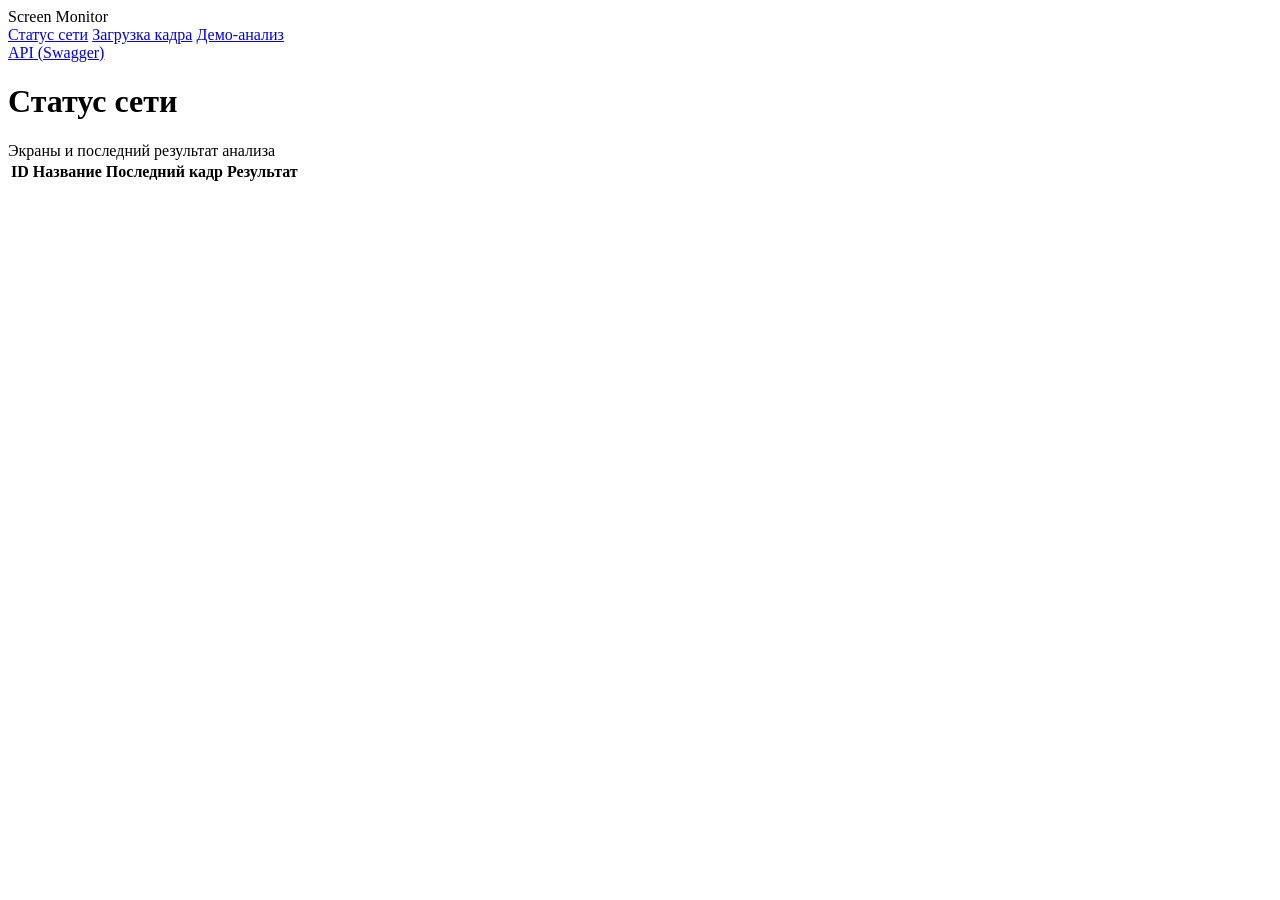
==== src/main/resources/static/index.html @ 468a6252 "Add app source, Docker; API key from APP_ROBOFLOW_API_KEY env Made-with: Cursor" ====
<!DOCTYPE html>
<!-- Страница «Статус сети»: список экранов и последний результат анализа по каждому. Точка входа приложения. -->
<html lang="ru">
<head>
  <meta charset="UTF-8">
  <meta name="viewport" content="width=device-width, initial-scale=1">
  <title>Статус сети — Screen Monitor</title>
  <link rel="stylesheet" href="/css/screen-monitor.css">
</head>
<body>
  <div class="app">
    <aside class="sidebar">
      <div class="sidebar-logo">Screen Monitor</div>
      <nav class="sidebar-nav">
        <a href="/" class="active">Статус сети</a>
        <a href="/upload.html">Загрузка кадра</a>
        <a href="/demo.html">Демо-анализ</a>
      </nav>
      <div class="sidebar-footer">
        <a href="/swagger-ui.html" target="_blank">API (Swagger)</a>
      </div>
    </aside>
    <main class="main">
      <h1 class="page-title">Статус сети</h1>
      <div class="card">
        <div class="card-header">Экраны и последний результат анализа</div>
        <div class="card-body">
          <table class="status-table" id="status-table">
            <thead>
              <tr>
                <th>ID</th>
                <th>Название</th>
                <th>Последний кадр</th>
                <th>Результат</th>
              </tr>
            </thead>
            <tbody id="status-tbody"></tbody>
          </table>
          <div id="status-empty" class="empty-state" style="display:none;">Нет зарегистрированных экранов. Добавьте экран через API (POST /api/screens) или загрузите кадр на странице «Загрузка кадра».</div>
        </div>
      </div>
    </main>
  </div>
  <script src="/js/status.js"></script>
</body>
</html>
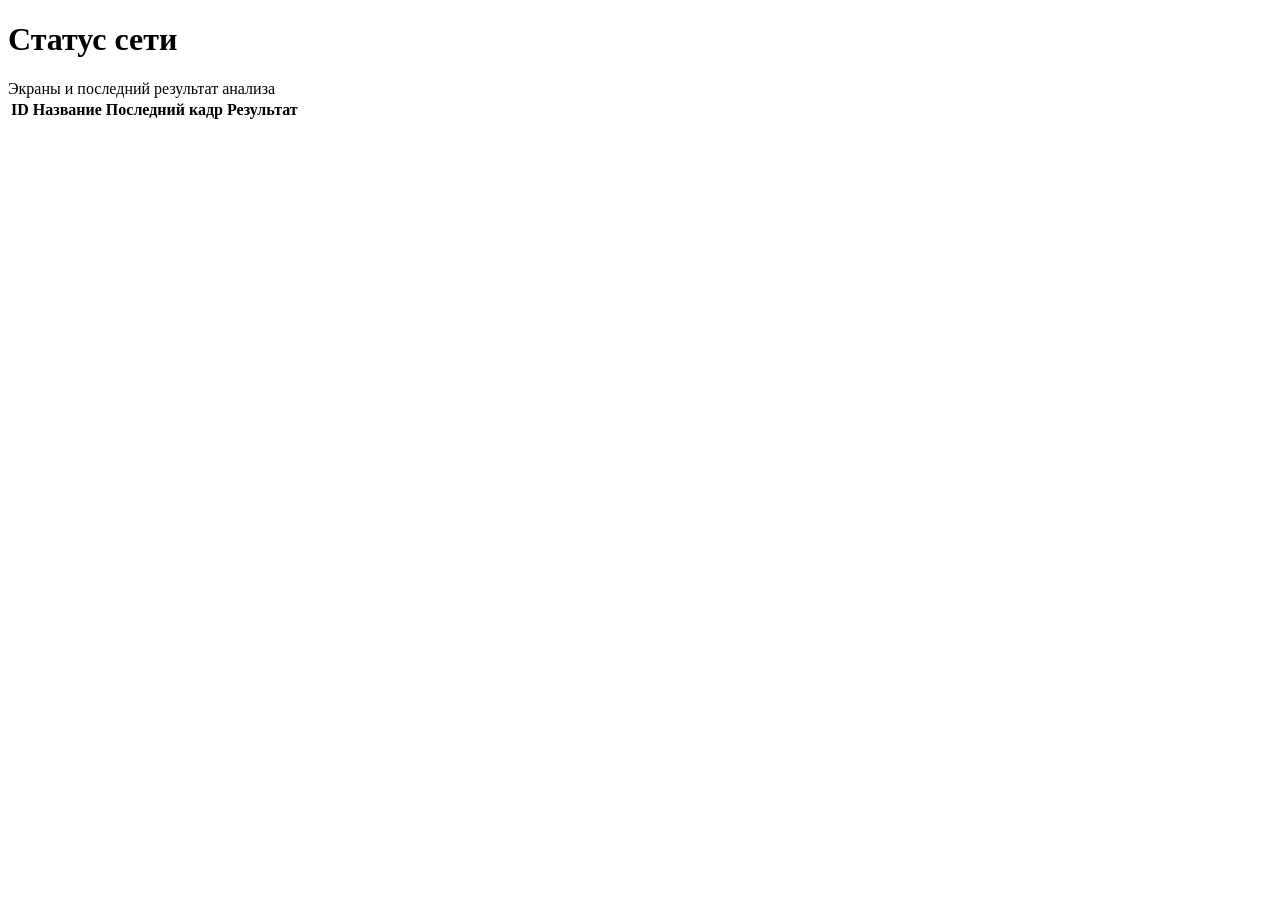
==== commit b78c70d2: "Refactored interface(en->ru) removed magic numbers" ====
--- a/src/main/resources/static/index.html
+++ b/src/main/resources/static/index.html
@@ -9,17 +9,7 @@
 </head>
 <body>
   <div class="app">
-    <aside class="sidebar">
-      <div class="sidebar-logo">Screen Monitor</div>
-      <nav class="sidebar-nav">
-        <a href="/" class="active">Статус сети</a>
-        <a href="/upload.html">Загрузка кадра</a>
-        <a href="/demo.html">Демо-анализ</a>
-      </nav>
-      <div class="sidebar-footer">
-        <a href="/swagger-ui.html" target="_blank">API (Swagger)</a>
-      </div>
-    </aside>
+    <aside class="sidebar" data-active=""></aside>
     <main class="main">
       <h1 class="page-title">Статус сети</h1>
       <div class="card">
@@ -41,6 +31,7 @@
       </div>
     </main>
   </div>
+  <script src="/js/sidebar.js"></script>
   <script src="/js/status.js"></script>
 </body>
 </html>
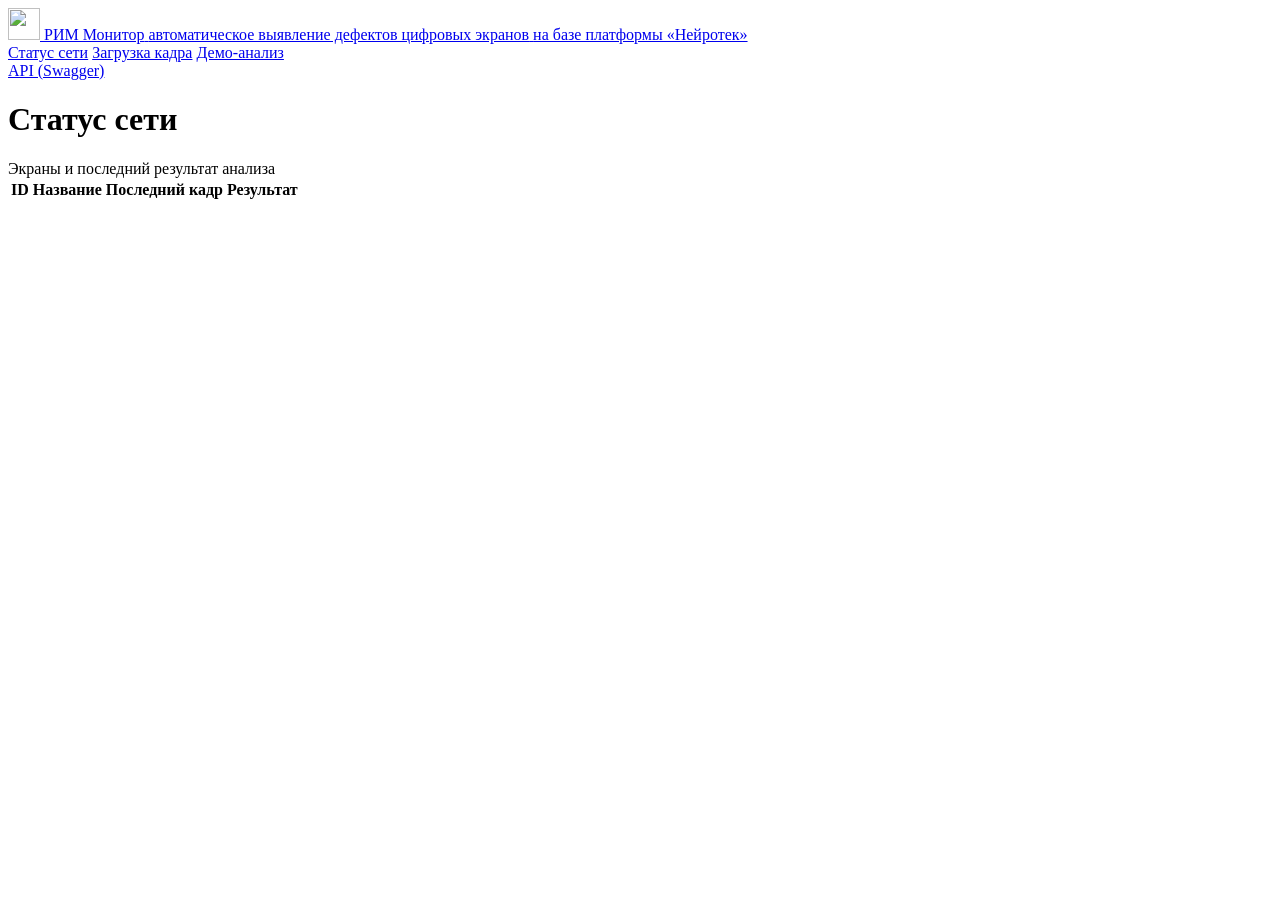
==== commit f1d54b13: "refactored front simple" ====
--- a/src/main/resources/static/index.html
+++ b/src/main/resources/static/index.html
@@ -9,7 +9,24 @@
 </head>
 <body>
   <div class="app">
-    <aside class="sidebar" data-active=""></aside>
+    <aside class="sidebar">
+      <a href="/" class="sidebar-brand" aria-label="На главную">
+        <img src="/images/logo.png" alt="" class="sidebar-brand-logo" width="32" height="32">
+        <span class="sidebar-brand-text">
+          <span class="sidebar-brand-title">РИМ Монитор</span>
+          <span class="sidebar-brand-tagline">автоматическое выявление дефектов цифровых экранов</span>
+          <span class="sidebar-brand-platform">на базе платформы «Нейротек»</span>
+        </span>
+      </a>
+      <nav class="sidebar-nav">
+        <a href="/" class="active">Статус сети</a>
+        <a href="/upload.html">Загрузка кадра</a>
+        <a href="/demo.html">Демо-анализ</a>
+      </nav>
+      <div class="sidebar-footer">
+        <a href="/swagger-ui.html" target="_blank">API (Swagger)</a>
+      </div>
+    </aside>
     <main class="main">
       <h1 class="page-title">Статус сети</h1>
       <div class="card">
@@ -31,7 +48,6 @@
       </div>
     </main>
   </div>
-  <script src="/js/sidebar.js"></script>
   <script src="/js/status.js"></script>
 </body>
 </html>
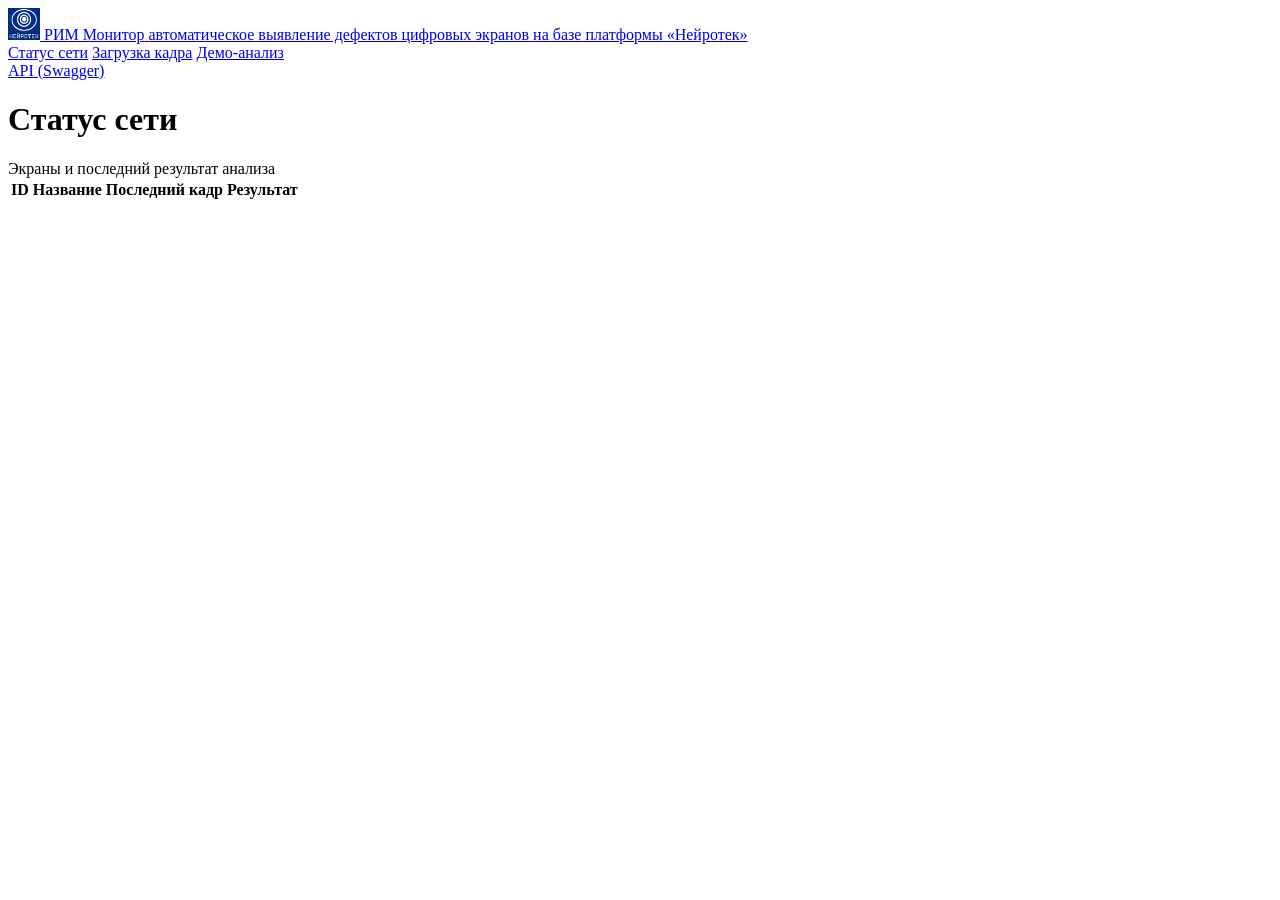
==== commit 8703e03d: "Add logo.png to static assets for deployment" ====
--- a/src/main/resources/static/index.html
+++ b/src/main/resources/static/index.html
@@ -11,7 +11,7 @@
   <div class="app">
     <aside class="sidebar">
       <a href="/" class="sidebar-brand" aria-label="На главную">
-        <img src="/images/logo.png" alt="" class="sidebar-brand-logo" width="32" height="32">
+        <img src="./images/logo.png" alt="" class="sidebar-brand-logo" width="32" height="32">
         <span class="sidebar-brand-text">
           <span class="sidebar-brand-title">РИМ Монитор</span>
           <span class="sidebar-brand-tagline">автоматическое выявление дефектов цифровых экранов</span>
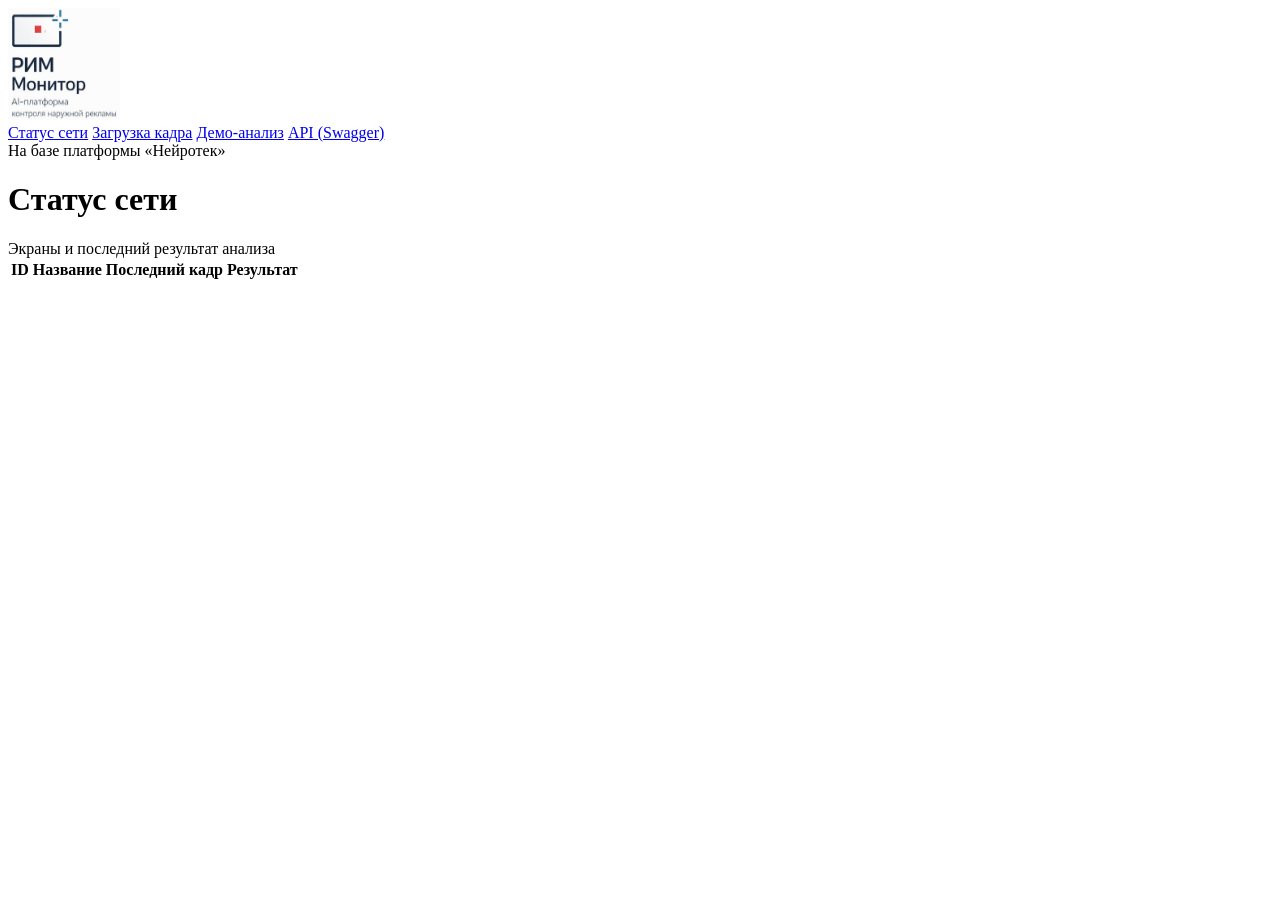
==== commit fe4fd5c3: "Refactored front design" ====
--- a/src/main/resources/static/index.html
+++ b/src/main/resources/static/index.html
@@ -10,21 +10,17 @@
 <body>
   <div class="app">
     <aside class="sidebar">
-      <a href="/" class="sidebar-brand" aria-label="На главную">
-        <img src="./images/logo.png" alt="" class="sidebar-brand-logo" width="32" height="32">
-        <span class="sidebar-brand-text">
-          <span class="sidebar-brand-title">РИМ Монитор</span>
-          <span class="sidebar-brand-tagline">автоматическое выявление дефектов цифровых экранов</span>
-          <span class="sidebar-brand-platform">на базе платформы «Нейротек»</span>
-        </span>
+      <a href="/" class="sidebar-logo" aria-label="На главную">
+        <img src="./images/logo.jpg" alt="РИМ Монитор" class="sidebar-logo-img" width="112" height="112">
       </a>
       <nav class="sidebar-nav">
         <a href="/" class="active">Статус сети</a>
         <a href="/upload.html">Загрузка кадра</a>
         <a href="/demo.html">Демо-анализ</a>
+        <a href="/swagger-ui.html" target="_blank">API (Swagger)</a>
       </nav>
       <div class="sidebar-footer">
-        <a href="/swagger-ui.html" target="_blank">API (Swagger)</a>
+        <span class="sidebar-footer-text">На базе платформы «Нейротек»</span>
       </div>
     </aside>
     <main class="main">
